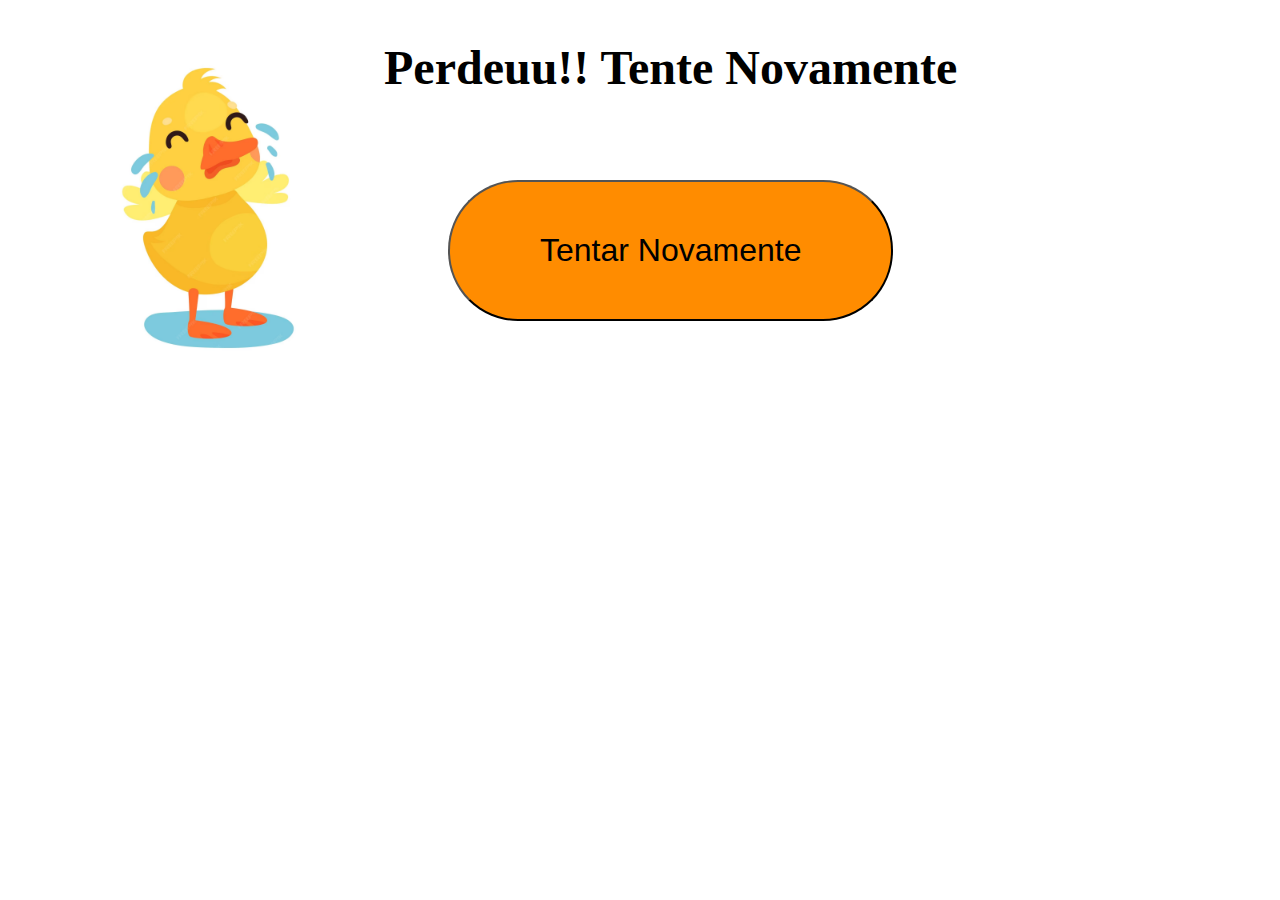
==== assets/html/derrota.html @ 70afa74a "mudança de background e atualizaçoes" ====
<!DOCTYPE html>
<html lang="en">
<head>
    <meta charset="UTF-8">
    <meta name="viewport" content="width=device-width, initial-scale=1.0">
    <link rel="shortcut icon" href="assets/img/forca.webp" type="image/x-icon">
    <link rel="stylesheet" href="../css/derrota.css">
    <title>Jogo da Forca</title>
</head>
<body>
    <h1>Perdeuu!! Tente Novamente</h1>
    <a href="../../index.html"><button class="tentarNovamente">Tentar Novamente</button></a>
    <img src="../img/pato chorando.avif" alt="">
</body>
</html>
---- assets/css/derrota.css ----
h1{
    font-size: xxx-large;
    position: absolute;
    left: 30%;
  }
  button{
    padding: 50px 90px;
    font-size: xx-large;
    background-color: darkorange;
    border-radius: 70px;
    position:absolute;
    left:35%;
    top:20%;
  }
  button:hover{
    background-color: rgb(211, 116, 0);
    cursor: pointer;
  }
  img{
    width: 400px;
    height: 400px;;
  }
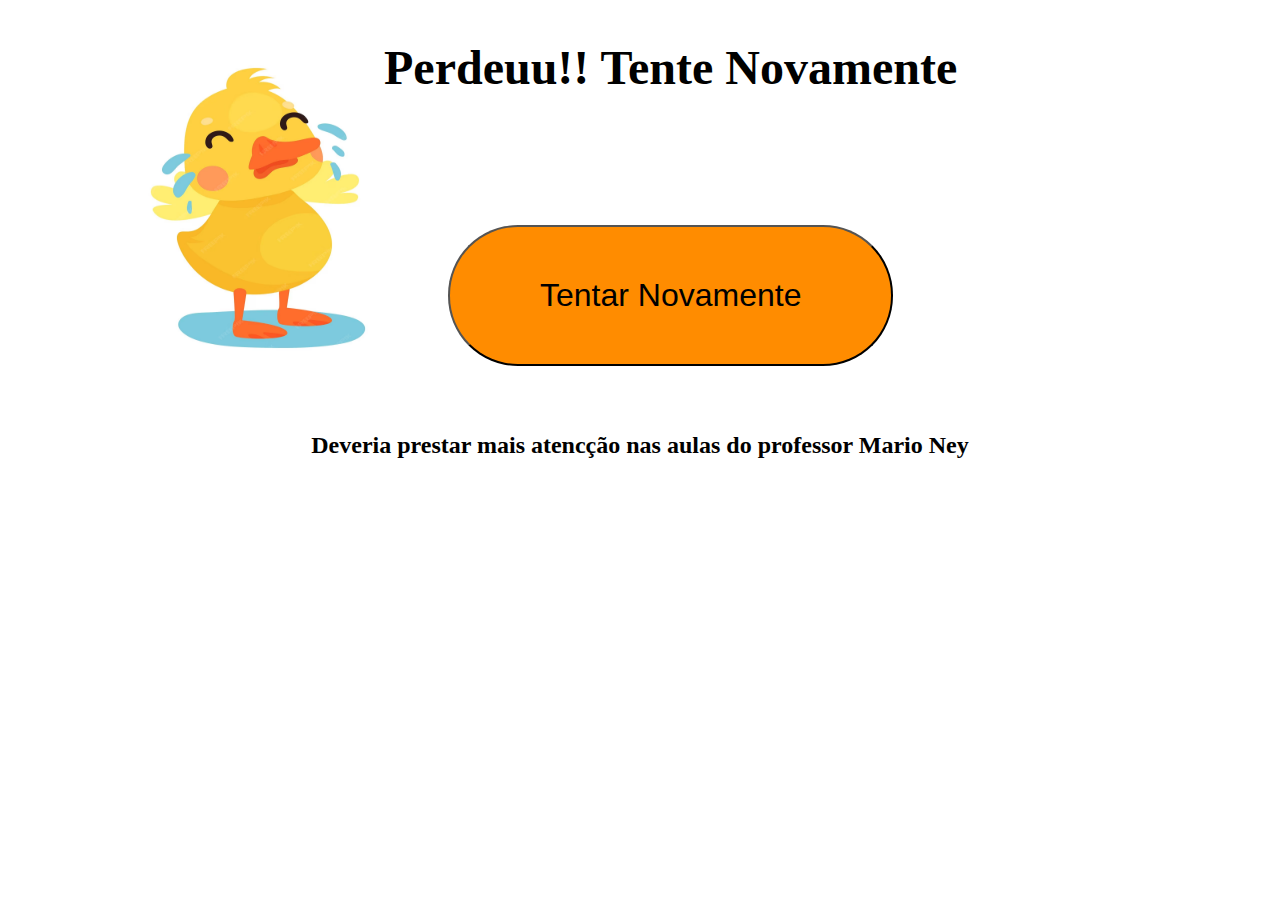
==== commit 98380b92: "adicionado pagina de verceu" ====
--- a/assets/html/derrota.html
+++ b/assets/html/derrota.html
@@ -4,12 +4,13 @@
     <meta charset="UTF-8">
     <meta name="viewport" content="width=device-width, initial-scale=1.0">
     <link rel="shortcut icon" href="assets/img/forca.webp" type="image/x-icon">
-    <link rel="stylesheet" href="../css/derrota.css">
+    <link rel="stylesheet" href="../css/conquista.css">
     <title>Jogo da Forca</title>
 </head>
 <body>
     <h1>Perdeuu!! Tente Novamente</h1>
     <a href="../../index.html"><button class="tentarNovamente">Tentar Novamente</button></a>
     <img src="../img/pato chorando.avif" alt="">
+    <h2>Deveria prestar mais atencção nas aulas do professor Mario Ney</h2>
 </body>
 </html>--- a/assets/css/conquista.css
+++ b/assets/css/conquista.css
@@ -0,0 +1,25 @@
+h1{
+    font-size: xxx-large;
+    position: absolute;
+    left: 30%;
+  }
+  button{
+    padding: 50px 90px;
+    font-size: xx-large;
+    background-color: darkorange;
+    border-radius: 70px;
+    position:absolute;
+    left:35%;
+    top:25%;
+  }
+  button:hover{
+    background-color: rgb(211, 116, 0);
+    cursor: pointer;
+  }
+  img{
+    width: 500px;
+    height: 400px;;
+  }
+  h2{
+    text-align: center;
+  }